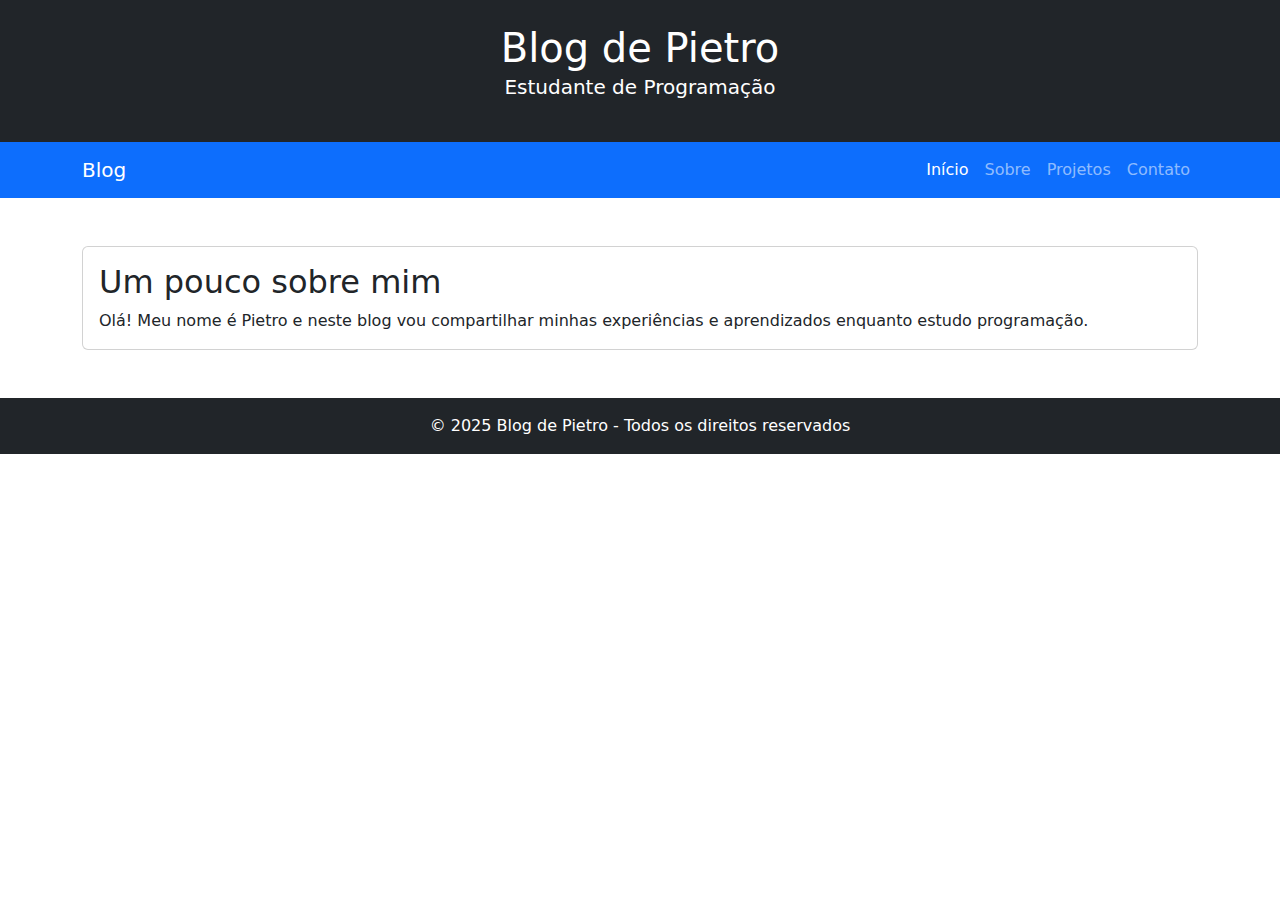
==== index.html @ 9bb96bf2 "Arquivo README criado" ====
<!DOCTYPE html>
<html lang="pt-br">
<head>
    <meta charset="UTF-8">
    <meta name="viewport" content="width=device-width, initial-scale=1.0">
    <meta name="description" content="Blog pessoal de Pietro, estudante de programação">
    <title>Blog pessoal</title>
    <!-- Bootstrap CSS -->
    <link href="https://cdn.jsdelivr.net/npm/bootstrap@5.3.3/dist/css/bootstrap.min.css" rel="stylesheet">
</head>
<body>
    <header class="bg-dark text-white text-center py-4">
        <div class="container">
            <h1 class="mb-0">Blog de Pietro</h1>
            <p class="lead">Estudante de Programação</p>
        </div>
    </header>

    <nav class="navbar navbar-expand-lg navbar-dark bg-primary">
        <div class="container">
            <a class="navbar-brand" href="#">Blog</a>
            <button title="butao" class="navbar-toggler" type="button" data-bs-toggle="collapse" data-bs-target="#navbarNav">
                <span class="navbar-toggler-icon"></span>
            </button>
            <div class="collapse navbar-collapse" id="navbarNav">
                <ul class="navbar-nav ms-auto">
                    <li class="nav-item">
                        <a class="nav-link active" href="#">Início</a>
                    </li>
                    <li class="nav-item">
                        <a class="nav-link" href="./assets/sobre/sobre.html">Sobre</a>
                    </li>
                    <li class="nav-item">
                        <a class="nav-link" href="./assets/">Projetos</a>
                    </li>
                    <li class="nav-item">
                        <a class="nav-link" href="./assets/contato/contato.html">Contato</a>
                    </li>
                </ul>
            </div>
        </div>
    </nav>

    <main class="container my-5">
        <section class="post mb-4">
            <div class="card">
                <div class="card-body">
                    <h2 class="card-title">Um pouco sobre mim</h2>
                    <p class="card-text">Olá! Meu nome é Pietro e neste blog vou compartilhar minhas experiências e aprendizados enquanto estudo programação.</p>
                </div>
            </div>
        </section>
    </main>

    <footer class="bg-dark text-white text-center py-3">
        <p class="mb-0">&copy; 2025 Blog de Pietro - Todos os direitos reservados</p>
    </footer>

    <!-- Bootstrap JS (opcional, necessário para funcionalidade do menu mobile) -->
    <script src="https://cdn.jsdelivr.net/npm/bootstrap@5.3.3/dist/js/bootstrap.bundle.min.js"></script>
</body>
</html>
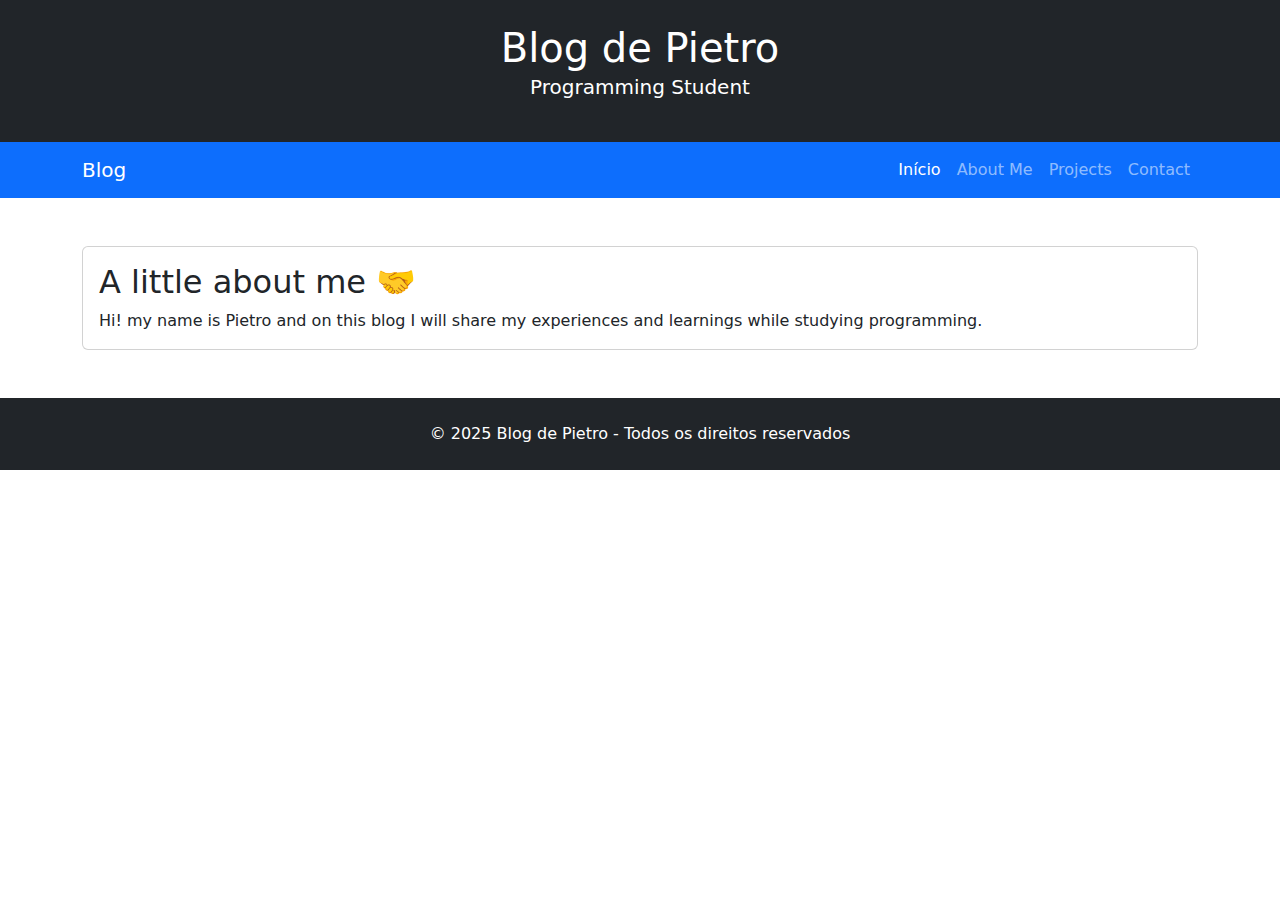
==== commit 84e077ae: "Atualiza páginas HTML e CSS para melhorar responsividade e traduzir conteúdo para inglês" ====
--- a/index.html
+++ b/index.html
@@ -6,17 +6,18 @@
     <meta name="description" content="Blog pessoal de Pietro, estudante de programação">
     <title>Blog pessoal</title>
     <!-- Bootstrap CSS -->
+     <link rel="stylesheet" href="./css/style.css" type="text/css"> <!-- Agora tá certo -->
     <link href="https://cdn.jsdelivr.net/npm/bootstrap@5.3.3/dist/css/bootstrap.min.css" rel="stylesheet">
 </head>
 <body>
     <header class="bg-dark text-white text-center py-4">
         <div class="container">
             <h1 class="mb-0">Blog de Pietro</h1>
-            <p class="lead">Estudante de Programação</p>
+            <p class="lead">Programming Student</p>
         </div>
     </header>
 
-    <nav class="navbar navbar-expand-lg navbar-dark bg-primary">
+    <nav class="navbar navbar-expand-lg navbar-dark bg-primary" >
         <div class="container">
             <a class="navbar-brand" href="#">Blog</a>
             <button title="butao" class="navbar-toggler" type="button" data-bs-toggle="collapse" data-bs-target="#navbarNav">
@@ -28,31 +29,31 @@
                         <a class="nav-link active" href="#">Início</a>
                     </li>
                     <li class="nav-item">
-                        <a class="nav-link" href="./assets/sobre/sobre.html">Sobre</a>
+                        <a class="nav-link" href="./assets/sobre/sobre.html">About Me</a>
                     </li>
                     <li class="nav-item">
-                        <a class="nav-link" href="./assets/">Projetos</a>
+                        <a class="nav-link" href="./assets/projetos/projetos.html">Projects</a>
                     </li>
                     <li class="nav-item">
-                        <a class="nav-link" href="./assets/contato/contato.html">Contato</a>
+                        <a class="nav-link" href="./assets/contato/contato.html">Contact</a>
                     </li>
                 </ul>
             </div>
         </div>
     </nav>
 
-    <main class="container my-5">
+    <main class="container my-5 te" >
         <section class="post mb-4">
             <div class="card">
                 <div class="card-body">
-                    <h2 class="card-title">Um pouco sobre mim</h2>
-                    <p class="card-text">Olá! Meu nome é Pietro e neste blog vou compartilhar minhas experiências e aprendizados enquanto estudo programação.</p>
+                    <h2 class="card-title">A little about me 🤝</h2>
+                    <p class="card-text">Hi! my name is Pietro and on this blog I will share my experiences and learnings while studying programming.</p>
                 </div>
             </div>
         </section>
     </main>
 
-    <footer class="bg-dark text-white text-center py-3">
+    <footer class="bg-dark text-white text-center py-4">
         <p class="mb-0">&copy; 2025 Blog de Pietro - Todos os direitos reservados</p>
     </footer>
 
--- a/css/style.css
+++ b/css/style.css
@@ -0,0 +1,11 @@
+.tech-logo {
+    width: 75px;
+    height: auto;
+    transition: transform 0.2s ease-in-out;
+  }
+  
+  .tech-logo:hover {
+    transform: scale(1.1);
+  }
+  
+  